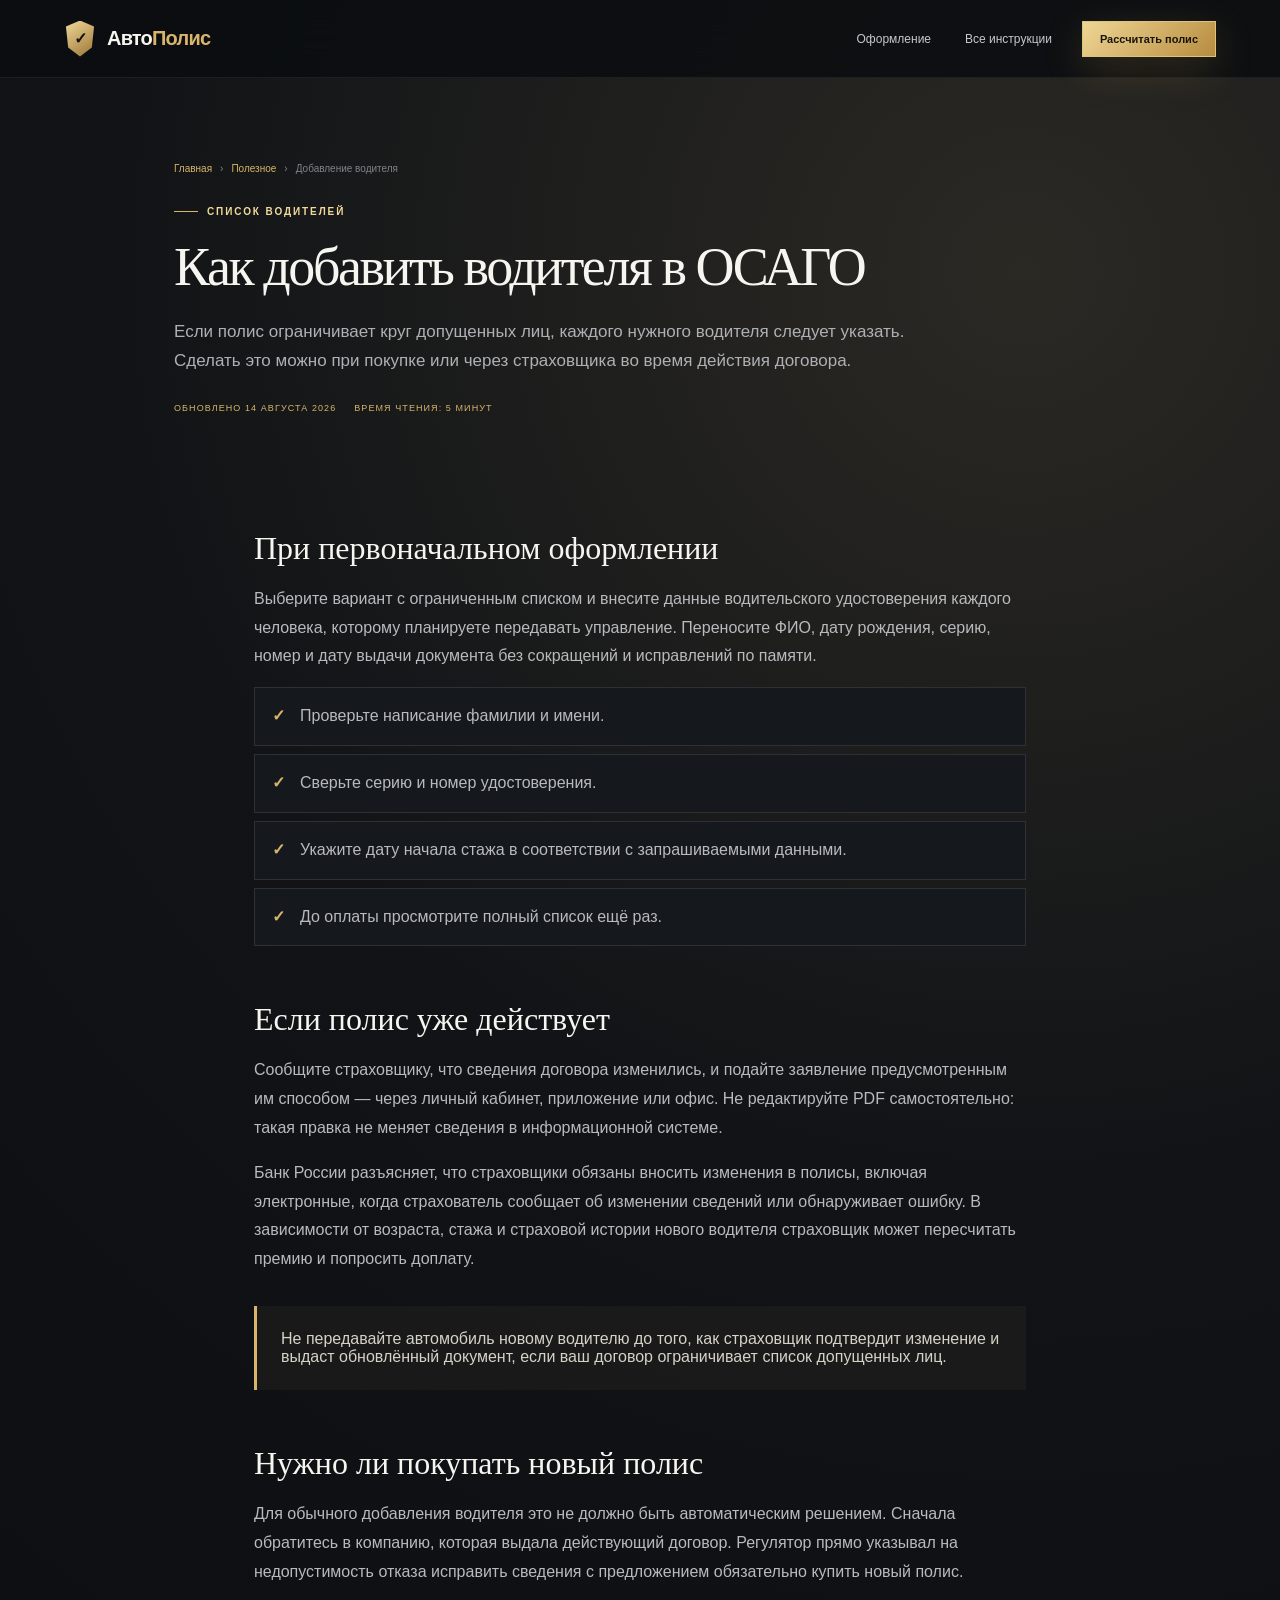
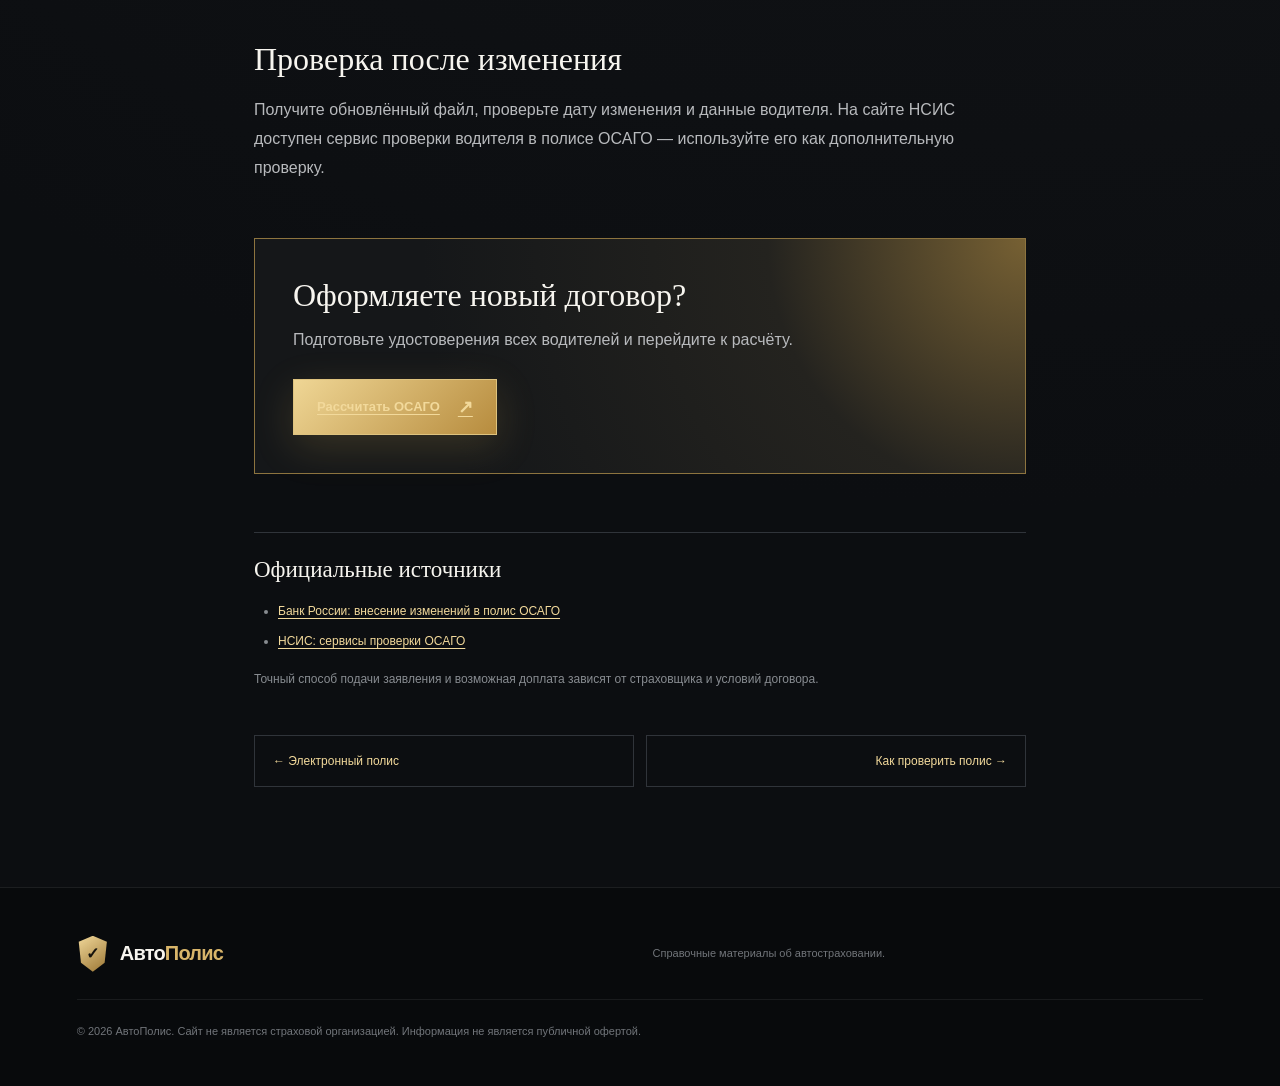
==== guides/add-driver.html @ 887b1106 "Добавить полезные материалы и подготовить сайт для поиска" ====
<!doctype html>
<html lang="ru">
<head>
  <meta charset="utf-8"><meta name="viewport" content="width=device-width,initial-scale=1">
  <title>Как вписать водителя в ОСАГО: до и после оформления</title>
  <meta name="description" content="Как добавить водителя в ограниченный полис ОСАГО, какие данные нужны и что делать, если полис уже действует.">
  <meta name="robots" content="index,follow,max-image-preview:large"><meta name="theme-color" content="#0c0e11">
  <link rel="canonical" href="https://rinavl.github.io/avtopolis/guides/add-driver.html"><link rel="icon" href="../favicon.svg"><link rel="stylesheet" href="../style.css">
  <meta property="og:type" content="article"><meta property="og:locale" content="ru_RU"><meta property="og:title" content="Как вписать водителя в ОСАГО"><meta property="og:description" content="Что делать до оформления и во время действия полиса."><meta property="og:url" content="https://rinavl.github.io/avtopolis/guides/add-driver.html">
</head>
<body class="articlePage"><main>
  <header class="articleHeader"><a class="brand" href="../index.html"><span class="shield">✓</span><b>Авто<span>Полис</span></b></a><nav><a href="../index.html#choose">Оформление</a><a href="../index.html#guides">Все инструкции</a></nav><a class="button compact" href="https://advt.pro/product/ProductId~01HSTBJGFNFS9CGG90B9HFG1BZ!ExecutorId~01K80CP4HT0QQK7QTY3TNBFFB6!UserId~01K80CP3XBEEBP85TKR6XKBGMY!LegacyUserId~6052585?w_source=menu" target="_blank" rel="sponsored noopener">Рассчитать полис</a></header>
  <section class="articleHero"><div class="breadcrumbs"><a href="../index.html">Главная</a><span>›</span><a href="../index.html#guides">Полезное</a><span>›</span><span>Добавление водителя</span></div><p class="eyebrow"><i></i> СПИСОК ВОДИТЕЛЕЙ</p><h1>Как добавить водителя в ОСАГО</h1><p class="lead">Если полис ограничивает круг допущенных лиц, каждого нужного водителя следует указать. Сделать это можно при покупке или через страховщика во время действия договора.</p><div class="articleMeta"><span class="updated">Обновлено 14 августа 2026</span><span class="readTime">Время чтения: 5 минут</span></div></section>
  <article class="articleBody">
    <h2>При первоначальном оформлении</h2>
    <p>Выберите вариант с ограниченным списком и внесите данные водительского удостоверения каждого человека, которому планируете передавать управление. Переносите ФИО, дату рождения, серию, номер и дату выдачи документа без сокращений и исправлений по памяти.</p>
    <ul class="checklist"><li>Проверьте написание фамилии и имени.</li><li>Сверьте серию и номер удостоверения.</li><li>Укажите дату начала стажа в соответствии с запрашиваемыми данными.</li><li>До оплаты просмотрите полный список ещё раз.</li></ul>
    <h2>Если полис уже действует</h2>
    <p>Сообщите страховщику, что сведения договора изменились, и подайте заявление предусмотренным им способом — через личный кабинет, приложение или офис. Не редактируйте PDF самостоятельно: такая правка не меняет сведения в информационной системе.</p>
    <p>Банк России разъясняет, что страховщики обязаны вносить изменения в полисы, включая электронные, когда страхователь сообщает об изменении сведений или обнаруживает ошибку. В зависимости от возраста, стажа и страховой истории нового водителя страховщик может пересчитать премию и попросить доплату.</p>
    <div class="callout">Не передавайте автомобиль новому водителю до того, как страховщик подтвердит изменение и выдаст обновлённый документ, если ваш договор ограничивает список допущенных лиц.</div>
    <h2>Нужно ли покупать новый полис</h2>
    <p>Для обычного добавления водителя это не должно быть автоматическим решением. Сначала обратитесь в компанию, которая выдала действующий договор. Регулятор прямо указывал на недопустимость отказа исправить сведения с предложением обязательно купить новый полис.</p>
    <h2>Проверка после изменения</h2>
    <p>Получите обновлённый файл, проверьте дату изменения и данные водителя. На сайте НСИС доступен сервис проверки водителя в полисе ОСАГО — используйте его как дополнительную проверку.</p>
    <div class="articleCta"><h2>Оформляете новый договор?</h2><p>Подготовьте удостоверения всех водителей и перейдите к расчёту.</p><a class="button" href="https://advt.pro/product/ProductId~01HSTBJGFNFS9CGG90B9HFG1BZ!ExecutorId~01K80CP4HT0QQK7QTY3TNBFFB6!UserId~01K80CP3XBEEBP85TKR6XKBGMY!LegacyUserId~6052585?w_source=menu" target="_blank" rel="sponsored noopener">Рассчитать ОСАГО <span>↗</span></a></div>
    <section class="sources"><h2>Официальные источники</h2><ul><li><a href="https://www.cbr.ru/press/event/?id=8018" target="_blank" rel="noopener">Банк России: внесение изменений в полис ОСАГО</a></li><li><a href="https://nsis.ru/products/osago/" target="_blank" rel="noopener">НСИС: сервисы проверки ОСАГО</a></li></ul><p>Точный способ подачи заявления и возможная доплата зависят от страховщика и условий договора.</p></section>
    <div class="articleNav"><a href="e-policy.html">← Электронный полис</a><a href="check-policy.html">Как проверить полис →</a></div>
  </article>
  <footer class="articleFooter"><a class="brand" href="../index.html"><span class="shield">✓</span><b>Авто<span>Полис</span></b></a><p>Справочные материалы об автостраховании.</p><small>© 2026 АвтоПолис. Сайт не является страховой организацией. Информация не является публичной офертой.</small></footer>
</main><script type="application/ld+json">{"@context":"https://schema.org","@type":"Article","headline":"Как добавить водителя в ОСАГО","datePublished":"2026-08-14","dateModified":"2026-08-14","author":{"@type":"Organization","name":"АвтоПолис"},"mainEntityOfPage":"https://rinavl.github.io/avtopolis/guides/add-driver.html","inLanguage":"ru-RU"}</script></body></html>
---- style.css ----
:root{--gold:#d8b56a;--gold2:#f2d99b;--ink:#f7f5ef;--muted:#a5a7aa;--line:#30343a}*{box-sizing:border-box}html{scroll-behavior:smooth}body{margin:0;background:#0c0e11;color:var(--ink);font-family:Arial,sans-serif}a{text-decoration:none;color:inherit}main{overflow:hidden}header{height:78px;padding:0 max(5vw,24px);display:flex;align-items:center;justify-content:space-between;border-bottom:1px solid #ffffff12;background:#0c0e11e8;backdrop-filter:blur(20px);position:relative;z-index:20}.brand{display:flex;align-items:center;gap:11px}.brand b{font-size:20px;letter-spacing:-.04em}.brand b span{color:var(--gold)}.shield{width:32px;height:36px;display:grid;place-items:center;background:linear-gradient(145deg,var(--gold2),#987331);color:#16130d;font-weight:900;clip-path:polygon(50% 0,94% 17%,87% 75%,50% 100%,13% 75%,6% 17%);filter:drop-shadow(0 7px 8px #0009)}nav{display:flex;gap:34px;font-size:12px;color:#c7c8c9}nav a:hover{color:var(--gold2)}.button{display:inline-flex;align-items:center;justify-content:center;gap:18px;border:1px solid #dec37f;background:linear-gradient(135deg,#efd695,#b78c3e);color:#17130b;padding:16px 23px;font-size:13px;font-weight:800;box-shadow:0 12px 40px #d5ad5430;transition:.25s}.button:hover{transform:translateY(-2px);box-shadow:0 18px 50px #d5ad5450}.button span{font-size:18px}.compact{padding:11px 17px;font-size:11px}.hero{min-height:690px;display:grid;grid-template-columns:1.02fr .98fr;padding:92px max(6vw,30px) 70px;background:radial-gradient(circle at 75% 35%,#34302a 0,#17191c 28%,#0c0e11 65%);position:relative}.hero:before{content:"";position:absolute;inset:0;background:linear-gradient(90deg,#ffffff07 1px,transparent 1px),linear-gradient(#ffffff05 1px,transparent 1px);background-size:70px 70px;mask-image:linear-gradient(to right,#000,transparent)}.heroCopy{position:relative;z-index:2}.eyebrow{color:var(--gold2);font-size:10px;letter-spacing:.19em;font-weight:bold;display:flex;align-items:center;gap:9px}.eyebrow i{width:24px;height:1px;background:var(--gold)}h1{font-family:Georgia,serif;font-size:67px;line-height:1.02;letter-spacing:-.045em;margin:23px 0;font-weight:500}h1 em{color:var(--gold2)}.lead{max-width:580px;color:#aeb0b4;font-size:17px;line-height:1.7}.actions{display:flex;gap:12px;margin:31px 0}.ghost{border:1px solid #ffffff30;padding:16px 23px;font-size:13px}.trust{display:flex;gap:26px;color:#94979b;font-size:10px;text-transform:uppercase;letter-spacing:.08em;margin-top:42px}.trust span{display:flex;gap:9px;align-items:center}.trust b{color:var(--gold);font-family:Georgia,serif;font-size:17px}.scene{position:relative;min-height:500px;perspective:900px}.halo{position:absolute;width:430px;height:430px;border-radius:50%;left:12%;top:-4%;background:radial-gradient(circle,#c8a85b22,#c8a85b08 40%,transparent 70%);border:1px solid #d7b76829;box-shadow:inset 0 0 70px #d7b7680c}.car3d{position:absolute;width:460px;height:240px;left:1%;top:160px;transform:rotateY(-10deg) rotateX(3deg);filter:drop-shadow(0 35px 22px #000b);animation:float 5s ease-in-out infinite}.carBody{position:absolute;left:25px;top:96px;width:410px;height:102px;background:linear-gradient(155deg,#f1f1ed,#9fa6aa 40%,#343a3e 78%,#181b1e);border-radius:75px 90px 28px 35px;box-shadow:inset 0 10px 14px #fff8,inset 0 -20px 30px #080a0bc0}.hood{position:absolute;width:225px;height:75px;left:190px;top:69px;background:linear-gradient(160deg,#f7f7f2,#767d81 65%,#292d30);border-radius:60% 70% 15% 20%;transform:skewX(9deg);box-shadow:inset 0 8px 10px #fff9}.windshield{position:absolute;width:190px;height:96px;left:94px;top:15px;background:linear-gradient(145deg,#22292e,#77939b 55%,#242b2f);clip-path:polygon(28% 0,82% 5%,100% 100%,0 100%);border-radius:70px 70px 0 0;box-shadow:inset 18px 9px 18px #d9f4ff42}.wheel{position:absolute;top:160px;width:75px;height:75px;border-radius:50%;background:radial-gradient(circle,#bfc4c3 0 12%,#33383b 13% 30%,#08090a 31% 64%,#5b6062 65% 70%,#0b0c0d 71%)}.wl{left:72px}.wr{right:49px}.lamp{position:absolute;top:28px;width:72px;height:19px;background:linear-gradient(90deg,#fffbd2,#e9c75b);box-shadow:0 0 25px #ffeaa284;clip-path:polygon(0 0,100% 35%,87% 100%,8% 75%)}.lamp.left{left:12px}.lamp.right{right:10px;transform:scaleX(-1)}.grille{position:absolute;left:155px;bottom:4px;width:135px;height:25px;border-radius:40%;background:repeating-linear-gradient(90deg,#0c0e10 0 5px,#50565a 6px 7px)}.floor{position:absolute;width:500px;height:85px;left:-2%;top:350px;border-radius:50%;background:radial-gradient(ellipse,#d7b76828,transparent 70%);transform:rotateX(70deg);filter:blur(3px)}.glassCard{position:absolute;right:-2%;top:5%;padding:16px 20px;width:170px;background:#ffffff0b;border:1px solid #ffffff24;backdrop-filter:blur(14px);box-shadow:0 18px 40px #0008;z-index:4}.glassCard small,.badge3d small{font-size:8px;color:#929599;letter-spacing:.16em}.glassCard b{display:block;font-size:12px;margin-top:9px}.glassCard b i{display:inline-block;width:7px;height:7px;border-radius:50%;background:#6dd48c;box-shadow:0 0 10px #6dd48c;margin-right:7px}.badge3d{position:absolute;left:4%;bottom:1%;z-index:5;display:flex;align-items:center;gap:12px;padding:12px 16px;background:#111418dd;border:1px solid #caaa6055;box-shadow:0 20px 40px #0009}.badge3d .shield{width:25px;height:29px;font-size:12px}.badge3d span{display:flex;flex-direction:column}.badge3d b{font-family:Georgia,serif;color:var(--gold2);margin-top:3px}.metrics{display:grid;grid-template-columns:repeat(4,1fr);padding:0 max(6vw,30px);border-block:1px solid #ffffff12;background:#101216}.metrics div{padding:28px;border-right:1px solid #ffffff12;display:flex;flex-direction:column;gap:6px}.metrics strong{font-family:Georgia,serif;color:var(--gold2);font-size:25px;font-weight:500}.metrics span{font-size:10px;color:#777b80;text-transform:uppercase}.section{max-width:1180px;margin:auto;padding:110px 24px}.sectionHead{max-width:720px;margin:0 auto 50px;text-align:center}.sectionHead .eyebrow{justify-content:center}.sectionHead h2,.faq h2,.cta h2{font-family:Georgia,serif;font-size:43px;line-height:1.15;font-weight:500;letter-spacing:-.035em;margin:16px 0}.sectionHead>p:last-child,.sub{color:var(--muted);line-height:1.7;font-size:14px}.policies{display:grid;grid-template-columns:1fr 1fr;gap:22px}.policies article{position:relative;background:linear-gradient(145deg,#171a1e,#111316);border:1px solid var(--line);padding:38px;min-height:465px;transition:.25s;overflow:hidden}.policies article:hover{transform:translateY(-5px);border-color:#d7b76870}.policies article.accent{border-color:#b5904a}.popular{position:absolute;top:0;right:0;background:var(--gold);color:#16130d;font-size:8px;font-weight:bold;padding:9px 13px}.policyTop{display:flex;align-items:center;gap:14px}.policyTop small{font-size:9px;color:#86898e;letter-spacing:.13em}.letter{width:48px;height:48px;border:1px solid #607890;background:#26303a;color:#c9d9e7;display:grid;place-items:center;font-family:Georgia,serif;font-size:22px}.letter.gold{border-color:#b5904a;background:#312a1d;color:var(--gold2)}.policies h3{font-family:Georgia,serif;font-size:36px;font-weight:500;margin:25px 0 12px}.policies p{color:var(--muted);line-height:1.65;font-size:14px;min-height:70px}.policies ul{list-style:none;padding:10px 0 22px;line-height:2.25;color:#c4c5c6;font-size:12px}.policies li::first-letter{color:var(--gold)}.redirect{text-align:center;color:#676b70;font-size:10px;margin-top:24px}.how{padding:105px max(6vw,30px);background:#121519;border-block:1px solid #ffffff0c}.steps{max-width:1120px;margin:auto;display:grid;grid-template-columns:repeat(3,1fr);gap:1px;background:#34383e;border:1px solid #34383e}.steps article{background:#121519;padding:34px;position:relative}.steps article>b{font-family:Georgia,serif;color:var(--gold);font-size:25px}.steps article>span{position:absolute;right:30px;top:32px;color:#64686c}.steps h3{font-family:Georgia,serif;font-weight:500;font-size:20px;margin:48px 0 12px}.steps p{color:var(--muted);font-size:13px;line-height:1.65}.faq{display:grid;grid-template-columns:.8fr 1.2fr;gap:90px}.questions details{border-bottom:1px solid var(--line);padding:23px 0}.questions summary{font-family:Georgia,serif;font-size:18px;cursor:pointer;list-style:none;display:flex;justify-content:space-between}.questions summary span{color:var(--gold)}.questions p{color:var(--muted);font-size:13px;line-height:1.7}.cta{max-width:1120px;margin:0 auto 100px;padding:65px;background:radial-gradient(circle at 90% 0,#766033,#24231f 28%,#151719 70%);border:1px solid #8d743f;display:flex;align-items:center;justify-content:space-between;gap:35px}.cta h2{max-width:650px}.cta>div>p:last-child{color:#a6a7a8}.cta .button{white-space:nowrap}footer{border-top:1px solid #ffffff15;background:#080a0c;padding:45px max(6vw,30px);display:grid;grid-template-columns:1fr 1fr 1fr;gap:25px}footer p,footer small{color:#71757a;font-size:11px;line-height:1.7}.footerLink{color:var(--gold2);font-size:12px}footer small{grid-column:1/-1;border-top:1px solid #ffffff12;padding-top:22px}@keyframes float{50%{transform:rotateY(-10deg) rotateX(3deg) translateY(-9px)}}
@media(max-width:900px){nav{display:none}.hero{grid-template-columns:1fr}.scene{min-height:480px}.policies{grid-template-columns:1fr}.faq{grid-template-columns:1fr;gap:20px}.cta{margin:0 22px 80px}.steps{grid-template-columns:1fr}.metrics{grid-template-columns:repeat(2,1fr)}}
@media(max-width:600px){header{height:66px;padding:0 16px}.compact{font-size:9px;padding:10px 11px}.brand b{font-size:17px}.hero{padding:50px 19px 35px}.eyebrow{font-size:8px}h1{font-size:46px}.lead{font-size:15px}.actions{flex-direction:column}.trust{display:grid;gap:10px;margin-top:30px}.scene{min-height:345px}.halo{width:300px;height:300px;left:4%}.car3d{left:50%;top:105px;transform:translateX(-50%) scale(.68) rotateY(-10deg) rotateX(3deg)}@keyframes float{50%{transform:translateX(-50%) scale(.68) rotateY(-10deg) rotateX(3deg) translateY(-8px)}}.floor{width:340px;left:0;top:270px}.glassCard{right:0;top:8px}.badge3d{left:0;bottom:2%}.metrics div{padding:21px 15px}.metrics strong{font-size:21px}.section{padding:75px 18px}.sectionHead h2,.faq h2{font-size:34px}.policies article{padding:28px 22px}.how{padding:75px 18px}.steps article{padding:27px}.cta{padding:40px 22px;display:block}.cta h2{font-size:32px}.cta .button{margin-top:16px;width:100%}footer{grid-template-columns:1fr;padding:38px 22px}footer small{grid-column:auto}}
.heroCar{position:absolute;width:min(720px,120%);height:auto;left:-12%;top:65px;z-index:2;object-fit:contain;filter:drop-shadow(0 35px 25px #000c);animation:carFloat 5s ease-in-out infinite}@keyframes carFloat{50%{transform:translateY(-8px)}}
@media(max-width:600px){.heroCar{width:125%;max-width:none;left:-16%;top:64px}}
.guides{max-width:1220px}.guidesGrid{display:grid;grid-template-columns:repeat(4,1fr);gap:14px}.guideCard{min-height:240px;padding:27px;background:linear-gradient(145deg,#171a1e,#101216);border:1px solid var(--line);display:flex;flex-direction:column;transition:.25s}.guideCard:hover{transform:translateY(-5px);border-color:#d7b76870}.guideCard>span,.readTime,.updated{font-size:9px;letter-spacing:.12em;text-transform:uppercase;color:var(--gold)}.guideCard h3{font-family:Georgia,serif;font-size:21px;font-weight:500;line-height:1.25;margin:20px 0 10px}.guideCard p{color:var(--muted);font-size:12px;line-height:1.65;margin:0}.guideCard b{font-size:11px;color:var(--gold2);margin-top:auto;padding-top:24px}.articlePage{min-height:100vh;background:radial-gradient(circle at 80% 10%,#2b2924,#111316 35%,#0c0e11 70%)}.articleHeader{position:sticky;top:0}.articleHeader nav{margin-left:auto;margin-right:30px}.articleHero{max-width:980px;margin:auto;padding:85px 24px 52px}.breadcrumbs{font-size:10px;color:#7f8388;display:flex;gap:8px;flex-wrap:wrap;margin-bottom:32px}.breadcrumbs a{color:var(--gold)}.articleHero h1{font-size:54px;max-width:850px}.articleHero .lead{max-width:780px}.articleMeta{display:flex;gap:18px;align-items:center;margin-top:27px}.articleBody{max-width:820px;margin:0 auto;padding:10px 24px 100px;color:#d0d1d2}.articleBody h2{font-family:Georgia,serif;font-size:32px;font-weight:500;color:var(--ink);margin:55px 0 18px}.articleBody h3{font-family:Georgia,serif;font-size:21px;font-weight:500;color:var(--ink);margin:33px 0 12px}.articleBody p,.articleBody li{font-size:16px;line-height:1.8;color:#b8babd}.articleBody ul,.articleBody ol{padding-left:24px}.articleBody li{margin:9px 0}.articleBody a{color:var(--gold2);text-decoration:underline;text-underline-offset:3px}.callout{margin:32px 0;padding:24px;border-left:3px solid var(--gold);background:#d8b56a0c;color:#d6d2c8}.checklist{list-style:none!important;padding:0!important}.checklist li{padding:14px 17px 14px 45px;background:#15181c;border:1px solid #2d3136;position:relative;margin:8px 0}.checklist li:before{content:"✓";position:absolute;left:17px;color:var(--gold);font-weight:bold}.articleCta{margin:55px 0;padding:38px;background:radial-gradient(circle at 100% 0,#766033,#24231f 32%,#151719 75%);border:1px solid #8d743f}.articleCta h2{margin:0 0 12px}.articleCta p{margin:0 0 24px}.sources{margin-top:58px;border-top:1px solid var(--line);padding-top:24px}.sources h2{font-size:23px;margin-top:0}.sources li,.sources p{font-size:12px;color:#888c91}.articleNav{display:grid;grid-template-columns:1fr 1fr;gap:12px;margin-top:45px}.articleNav a{padding:18px;border:1px solid var(--line);text-decoration:none;font-size:12px}.articleNav a:last-child{text-align:right}.articleFooter{grid-template-columns:1fr 1fr}.articleFooter small{grid-column:1/-1}.sourceDate{font-size:11px;color:#777b80}.visuallyHidden{position:absolute!important;width:1px;height:1px;padding:0;margin:-1px;overflow:hidden;clip:rect(0,0,0,0);white-space:nowrap;border:0}
@media(max-width:900px){.guidesGrid{grid-template-columns:repeat(2,1fr)}}
@media(max-width:600px){.guidesGrid{grid-template-columns:1fr}.guideCard{min-height:200px}.articleHero{padding:58px 18px 35px}.articleHero h1{font-size:40px}.articleBody{padding:5px 18px 70px}.articleBody h2{font-size:28px}.articleBody p,.articleBody li{font-size:15px}.articleCta{padding:28px 20px}.articleNav{grid-template-columns:1fr}.articleNav a:last-child{text-align:left}.articleMeta{align-items:flex-start;flex-direction:column;gap:8px}}
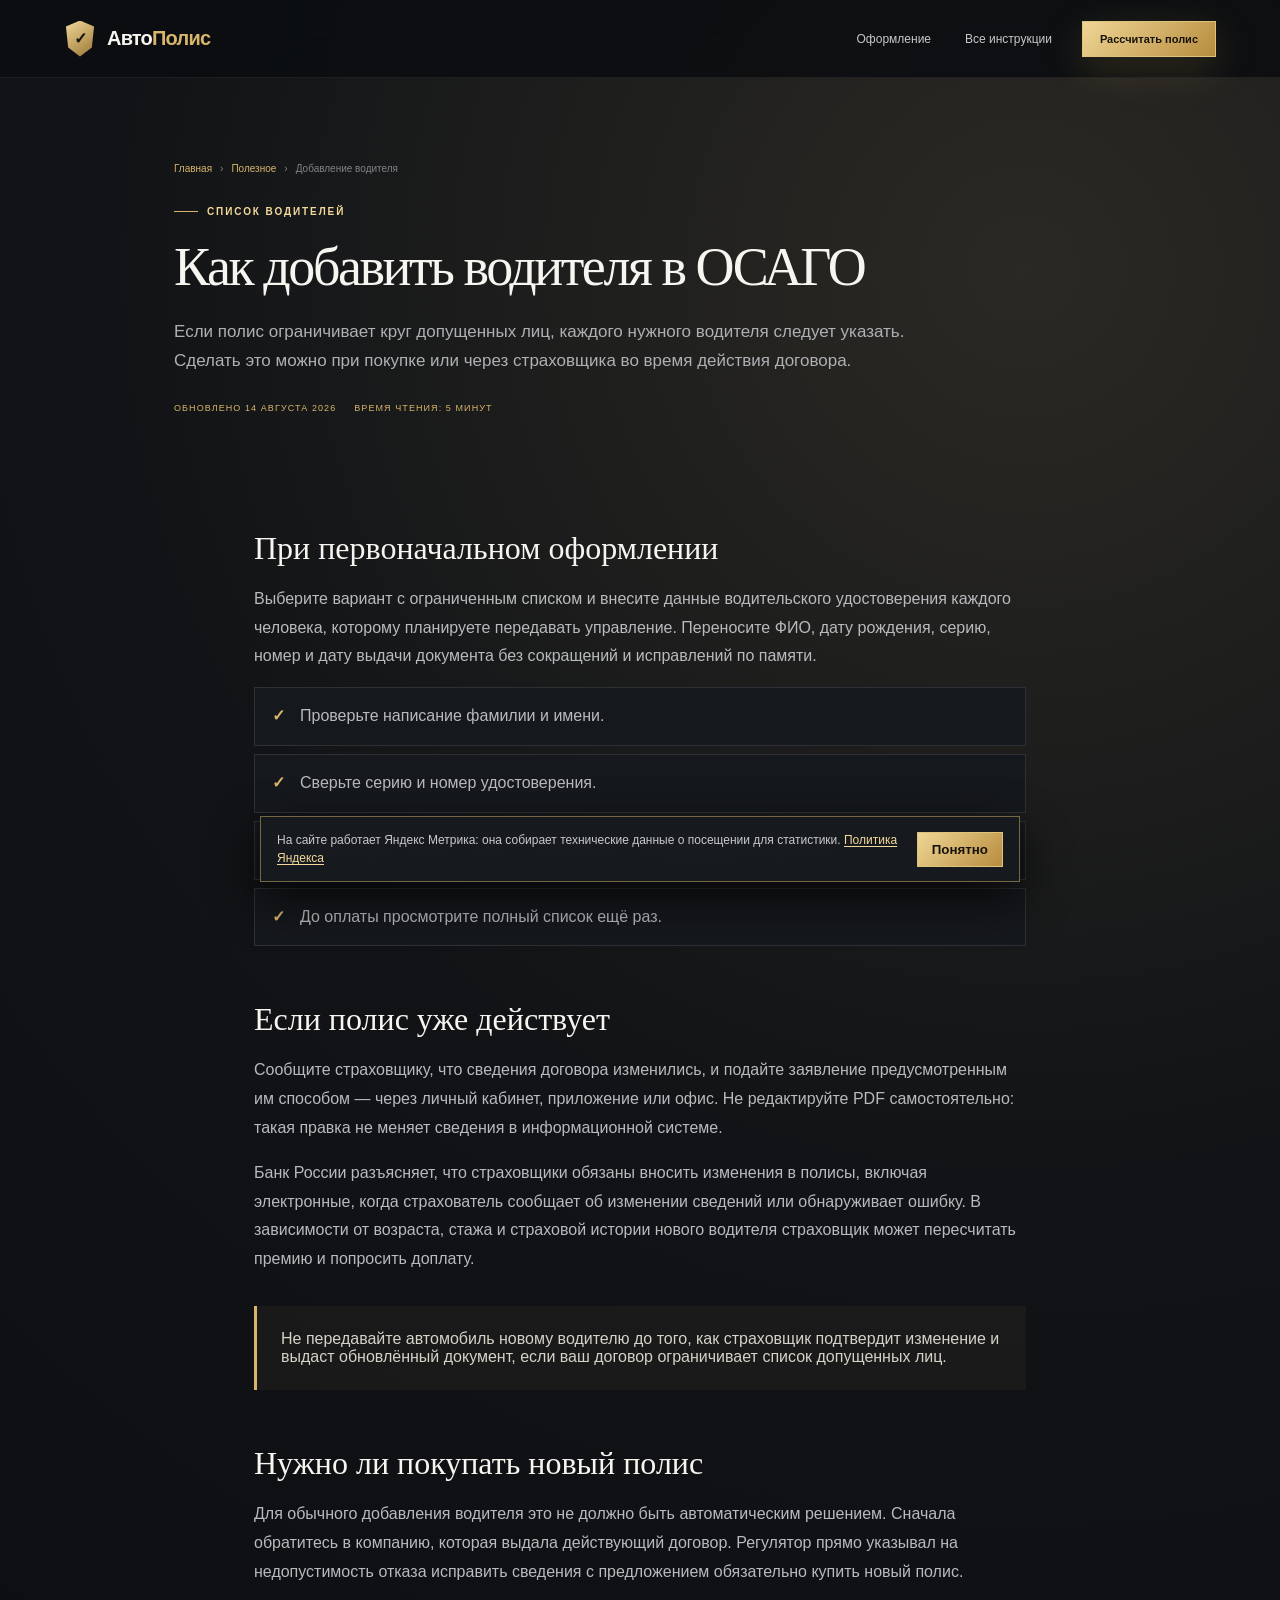
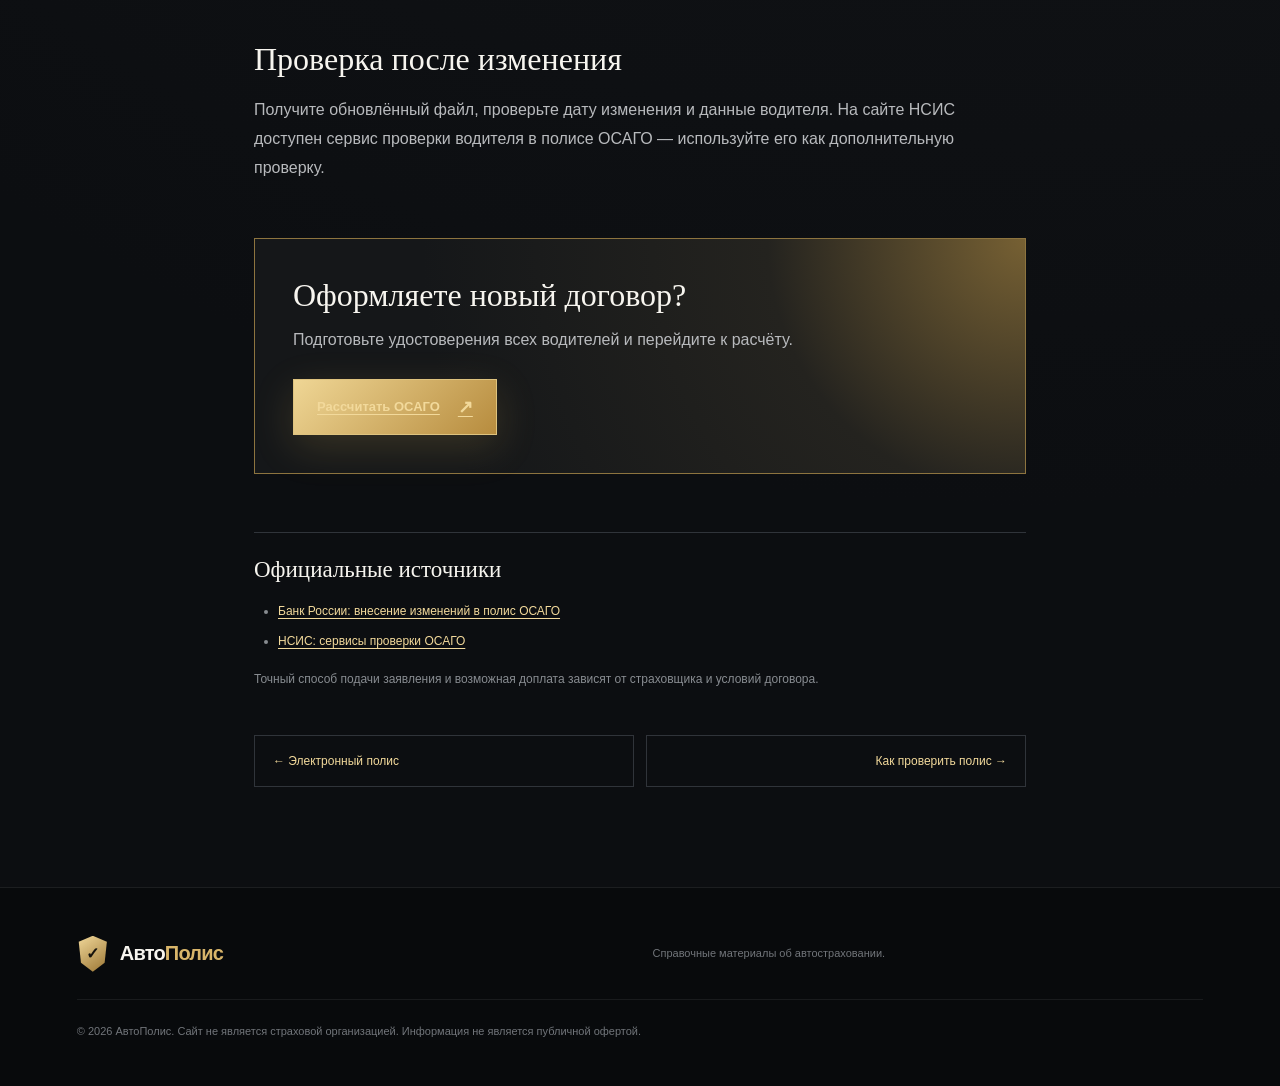
==== commit 407c7eba: "Подключить Яндекс Метрику ко всем страницам" ====
--- a/guides/add-driver.html
+++ b/guides/add-driver.html
@@ -7,6 +7,7 @@
   <meta name="robots" content="index,follow,max-image-preview:large"><meta name="theme-color" content="#0c0e11">
   <link rel="canonical" href="https://rinavl.github.io/avtopolis/guides/add-driver.html"><link rel="icon" href="../favicon.svg"><link rel="stylesheet" href="../style.css">
   <meta property="og:type" content="article"><meta property="og:locale" content="ru_RU"><meta property="og:title" content="Как вписать водителя в ОСАГО"><meta property="og:description" content="Что делать до оформления и во время действия полиса."><meta property="og:url" content="https://rinavl.github.io/avtopolis/guides/add-driver.html">
+  <script src="../metrika.js"></script>
 </head>
 <body class="articlePage"><main>
   <header class="articleHeader"><a class="brand" href="../index.html"><span class="shield">✓</span><b>Авто<span>Полис</span></b></a><nav><a href="../index.html#choose">Оформление</a><a href="../index.html#guides">Все инструкции</a></nav><a class="button compact" href="https://advt.pro/product/ProductId~01HSTBJGFNFS9CGG90B9HFG1BZ!ExecutorId~01K80CP4HT0QQK7QTY3TNBFFB6!UserId~01K80CP3XBEEBP85TKR6XKBGMY!LegacyUserId~6052585?w_source=menu" target="_blank" rel="sponsored noopener">Рассчитать полис</a></header>
--- a/style.css
+++ b/style.css
@@ -6,3 +6,4 @@
 .guides{max-width:1220px}.guidesGrid{display:grid;grid-template-columns:repeat(4,1fr);gap:14px}.guideCard{min-height:240px;padding:27px;background:linear-gradient(145deg,#171a1e,#101216);border:1px solid var(--line);display:flex;flex-direction:column;transition:.25s}.guideCard:hover{transform:translateY(-5px);border-color:#d7b76870}.guideCard>span,.readTime,.updated{font-size:9px;letter-spacing:.12em;text-transform:uppercase;color:var(--gold)}.guideCard h3{font-family:Georgia,serif;font-size:21px;font-weight:500;line-height:1.25;margin:20px 0 10px}.guideCard p{color:var(--muted);font-size:12px;line-height:1.65;margin:0}.guideCard b{font-size:11px;color:var(--gold2);margin-top:auto;padding-top:24px}.articlePage{min-height:100vh;background:radial-gradient(circle at 80% 10%,#2b2924,#111316 35%,#0c0e11 70%)}.articleHeader{position:sticky;top:0}.articleHeader nav{margin-left:auto;margin-right:30px}.articleHero{max-width:980px;margin:auto;padding:85px 24px 52px}.breadcrumbs{font-size:10px;color:#7f8388;display:flex;gap:8px;flex-wrap:wrap;margin-bottom:32px}.breadcrumbs a{color:var(--gold)}.articleHero h1{font-size:54px;max-width:850px}.articleHero .lead{max-width:780px}.articleMeta{display:flex;gap:18px;align-items:center;margin-top:27px}.articleBody{max-width:820px;margin:0 auto;padding:10px 24px 100px;color:#d0d1d2}.articleBody h2{font-family:Georgia,serif;font-size:32px;font-weight:500;color:var(--ink);margin:55px 0 18px}.articleBody h3{font-family:Georgia,serif;font-size:21px;font-weight:500;color:var(--ink);margin:33px 0 12px}.articleBody p,.articleBody li{font-size:16px;line-height:1.8;color:#b8babd}.articleBody ul,.articleBody ol{padding-left:24px}.articleBody li{margin:9px 0}.articleBody a{color:var(--gold2);text-decoration:underline;text-underline-offset:3px}.callout{margin:32px 0;padding:24px;border-left:3px solid var(--gold);background:#d8b56a0c;color:#d6d2c8}.checklist{list-style:none!important;padding:0!important}.checklist li{padding:14px 17px 14px 45px;background:#15181c;border:1px solid #2d3136;position:relative;margin:8px 0}.checklist li:before{content:"✓";position:absolute;left:17px;color:var(--gold);font-weight:bold}.articleCta{margin:55px 0;padding:38px;background:radial-gradient(circle at 100% 0,#766033,#24231f 32%,#151719 75%);border:1px solid #8d743f}.articleCta h2{margin:0 0 12px}.articleCta p{margin:0 0 24px}.sources{margin-top:58px;border-top:1px solid var(--line);padding-top:24px}.sources h2{font-size:23px;margin-top:0}.sources li,.sources p{font-size:12px;color:#888c91}.articleNav{display:grid;grid-template-columns:1fr 1fr;gap:12px;margin-top:45px}.articleNav a{padding:18px;border:1px solid var(--line);text-decoration:none;font-size:12px}.articleNav a:last-child{text-align:right}.articleFooter{grid-template-columns:1fr 1fr}.articleFooter small{grid-column:1/-1}.sourceDate{font-size:11px;color:#777b80}.visuallyHidden{position:absolute!important;width:1px;height:1px;padding:0;margin:-1px;overflow:hidden;clip:rect(0,0,0,0);white-space:nowrap;border:0}
 @media(max-width:900px){.guidesGrid{grid-template-columns:repeat(2,1fr)}}
 @media(max-width:600px){.guidesGrid{grid-template-columns:1fr}.guideCard{min-height:200px}.articleHero{padding:58px 18px 35px}.articleHero h1{font-size:40px}.articleBody{padding:5px 18px 70px}.articleBody h2{font-size:28px}.articleBody p,.articleBody li{font-size:15px}.articleCta{padding:28px 20px}.articleNav{grid-template-columns:1fr}.articleNav a:last-child{text-align:left}.articleMeta{align-items:flex-start;flex-direction:column;gap:8px}}
+.metrikaNotice{position:fixed;z-index:1000;left:18px;right:18px;bottom:18px;max-width:760px;margin:auto;padding:14px 16px;display:flex;align-items:center;justify-content:space-between;gap:18px;background:#171a1ef2;border:1px solid #d8b56a80;box-shadow:0 16px 45px #000b;color:#c8c9ca;font-size:12px;line-height:1.5;backdrop-filter:blur(14px)}.metrikaNotice a{color:var(--gold2);text-decoration:underline;text-underline-offset:2px}.metrikaNotice button{flex:0 0 auto;border:1px solid #dec37f;background:linear-gradient(135deg,#efd695,#b78c3e);color:#17130b;padding:9px 14px;font-weight:800;cursor:pointer}@media(max-width:600px){.metrikaNotice{align-items:flex-start;bottom:10px;left:10px;right:10px;font-size:11px}.metrikaNotice button{padding:8px 10px}}
